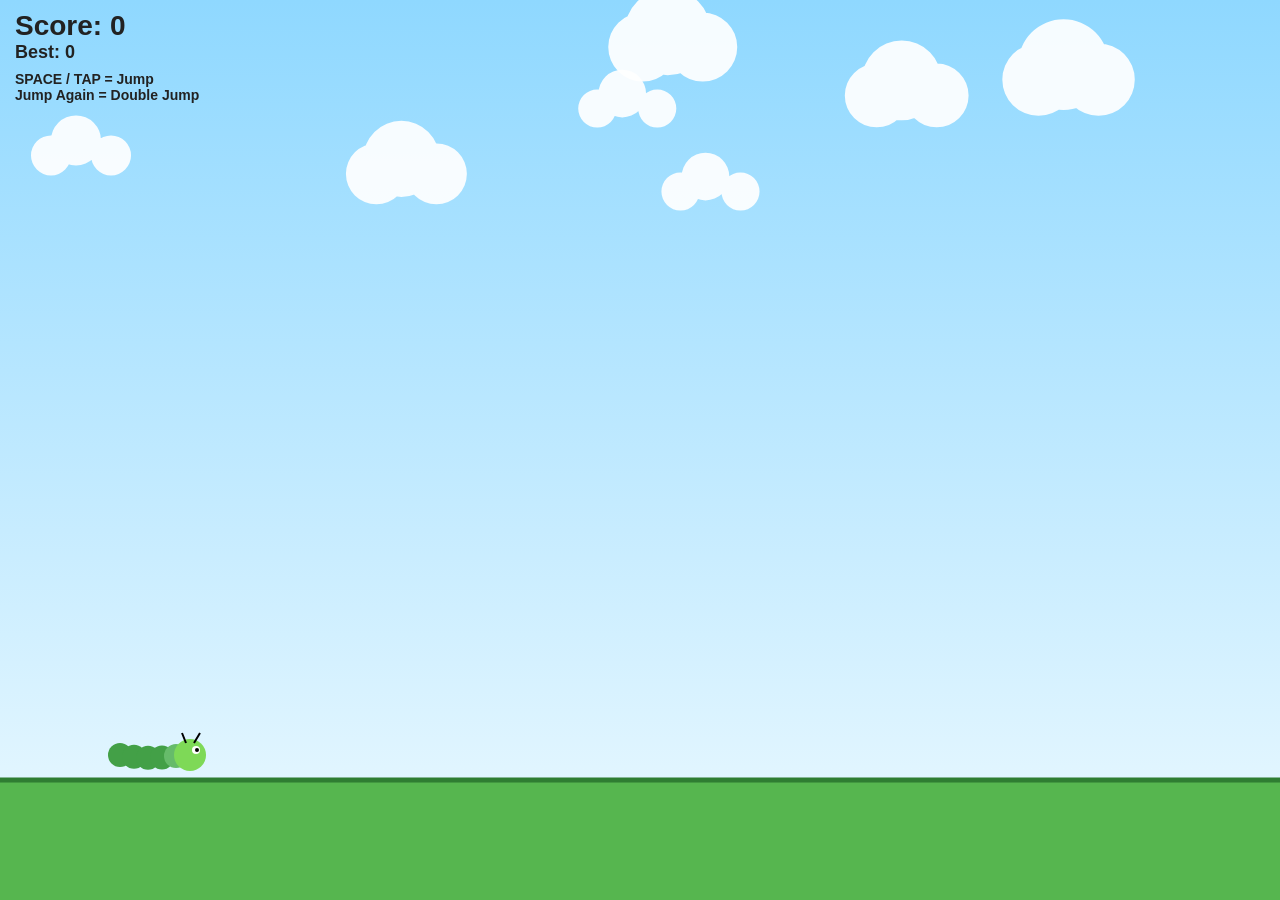
==== Game.html @ 03104e46 "Add files via upload" ====
<!DOCTYPE html>
<html lang="en">
<head>
<meta charset="UTF-8">
<meta name="viewport" content="width=device-width,initial-scale=1.0">
<title>Hungry Caterpillar Runner</title>

<style>
html,body{
    margin:0;
    overflow:hidden;
    background:#87ceeb;
    font-family:Arial,sans-serif;
}

canvas{
    display:block;
}

#ui{
    position:absolute;
    top:10px;
    left:15px;
    color:#222;
    font-weight:bold;
    user-select:none;
}

#score{
    font-size:28px;
}

#highscore{
    font-size:18px;
}

#instructions{
    margin-top:8px;
    font-size:14px;
}

#gameOver{
    position:absolute;
    left:50%;
    top:40%;
    transform:translate(-50%,-50%);
    text-align:center;
    display:none;
    color:#222;
}

#gameOver h1{
    margin:0;
    font-size:54px;
}

#gameOver p{
    font-size:22px;
}
</style>
</head>
<body>

<div id="ui">
    <div id="score">Score: 0</div>
    <div id="highscore">Best: 0</div>
    <div id="instructions">
        SPACE / TAP = Jump<br>
        Jump Again = Double Jump
    </div>
</div>

<div id="gameOver">
    <h1>Game Over</h1>
    <p>Press Space or Tap to Restart</p>
</div>

<canvas id="game"></canvas>

<script>
const canvas = document.getElementById("game");
const ctx = canvas.getContext("2d");

function resize(){
    canvas.width=window.innerWidth;
    canvas.height=window.innerHeight;
}
resize();
window.addEventListener("resize",resize);

const scoreEl=document.getElementById("score");
const highEl=document.getElementById("highscore");
const gameOverEl=document.getElementById("gameOver");

let highScore=Number(
    localStorage.getItem("caterpillarBest")||0
);

highEl.textContent="Best: "+highScore;

function groundY(){
    return canvas.height-120;
}

let score=0;
let gameOver=false;
let spawnTimer=0;

const clouds=[];

for(let i=0;i<7;i++){
    clouds.push({
        x:Math.random()*canvas.width,
        y:40+Math.random()*180,
        speed:0.3+Math.random()*0.8,
        size:45+Math.random()*50
    });
}

const caterpillar={
    x:120,
    y:0,
    width:120,
    height:50,
    velocityY:0,
    gravity:0.85,
    jumpCount:0,
    segments:5
};

function resetPlayer(){
    caterpillar.y=groundY()-caterpillar.height;
    caterpillar.velocityY=0;
    caterpillar.jumpCount=0;
    caterpillar.segments=5;
}
resetPlayer();

const fruitTypes=[
{
    type:"apple",
    width:50,
    height:50
},
{
    type:"strawberry",
    width:50,
    height:55
},
{
    type:"orange",
    width:58,
    height:58
},
{
    type:"pear",
    width:60,
    height:78
},
{
    type:"watermelon",
    width:95,
    height:95
}
];

const obstacles=[];

function createObstacle(){

    const fruit=
    fruitTypes[
        Math.floor(Math.random()*fruitTypes.length)
    ];

    obstacles.push({
        type:fruit.type,
        width:fruit.width,
        height:fruit.height,
        x:canvas.width+60,
        y:groundY()-fruit.height
    });
}

function drawSky(){

    const g=
    ctx.createLinearGradient(
        0,0,0,canvas.height
    );

    g.addColorStop(0,"#8fd8ff");
    g.addColorStop(1,"#eefaff");

    ctx.fillStyle=g;
    ctx.fillRect(
        0,0,
        canvas.width,
        canvas.height
    );
}

function drawClouds(){

    ctx.fillStyle=
    "rgba(255,255,255,0.92)";

    for(const c of clouds){

        c.x-=c.speed;

        if(c.x<-150){
            c.x=canvas.width+150;
        }

        ctx.beginPath();
        ctx.arc(c.x,c.y,c.size*.4,0,Math.PI*2);
        ctx.arc(c.x+25,c.y-15,c.size*.5,0,Math.PI*2);
        ctx.arc(c.x+60,c.y,c.size*.4,0,Math.PI*2);
        ctx.fill();
    }
}

function drawGround(){

    ctx.fillStyle="#56b64f";

    ctx.fillRect(
        0,
        groundY(),
        canvas.width,
        canvas.height-groundY()
    );

    ctx.strokeStyle="#2f7d32";
    ctx.lineWidth=5;

    ctx.beginPath();
    ctx.moveTo(0,groundY());
    ctx.lineTo(canvas.width,groundY());
    ctx.stroke();
}

function drawApple(f){

    const cx=f.x+f.width/2;
    const cy=f.y+f.height/2;

    ctx.fillStyle="#e53935";

    ctx.beginPath();
    ctx.arc(cx,cy,20,0,Math.PI*2);
    ctx.fill();

    ctx.fillStyle="#ff8a80";
    ctx.beginPath();
    ctx.arc(cx-6,cy-6,6,0,Math.PI*2);
    ctx.fill();

    ctx.strokeStyle="#6d4c41";
    ctx.lineWidth=3;
    ctx.beginPath();
    ctx.moveTo(cx,cy-18);
    ctx.lineTo(cx+2,cy-28);
    ctx.stroke();

    ctx.fillStyle="#4caf50";
    ctx.beginPath();
    ctx.ellipse(
        cx+8,cy-24,
        8,4,
        -.5,0,Math.PI*2
    );
    ctx.fill();
}

function drawOrange(f){

    const cx=f.x+f.width/2;
    const cy=f.y+f.height/2;

    ctx.fillStyle="#fb8c00";

    ctx.beginPath();
    ctx.arc(cx,cy,24,0,Math.PI*2);
    ctx.fill();

    ctx.fillStyle="#ffb74d";

    for(let i=0;i<6;i++){
        ctx.beginPath();
        ctx.arc(
            cx+Math.cos(i)*8,
            cy+Math.sin(i)*8,
            2,
            0,
            Math.PI*2
        );
        ctx.fill();
    }

    ctx.fillStyle="#4caf50";
    ctx.beginPath();
    ctx.ellipse(
        cx+8,cy-24,
        8,4,
        -.4,0,Math.PI*2
    );
    ctx.fill();
}

function drawPear(f){

    const cx=f.x+f.width/2;

    ctx.fillStyle="#8bc34a";

    ctx.beginPath();
    ctx.ellipse(
        cx,
        f.y+48,
        18,
        24,
        0,
        0,
        Math.PI*2
    );

    ctx.fill();

    ctx.beginPath();
    ctx.ellipse(
        cx,
        f.y+28,
        11,
        16,
        0,
        0,
        Math.PI*2
    );

    ctx.fill();

    ctx.strokeStyle="#6d4c41";
    ctx.lineWidth=3;

    ctx.beginPath();
    ctx.moveTo(cx,f.y+12);
    ctx.lineTo(cx+2,f.y);
    ctx.stroke();

    ctx.fillStyle="#4caf50";
    ctx.beginPath();
    ctx.ellipse(
        cx+8,
        f.y+8,
        7,
        4,
        -.5,
        0,
        Math.PI*2
    );
    ctx.fill();
}

function drawStrawberry(f){

    const cx=f.x+f.width/2;

    ctx.fillStyle="#e53935";

    ctx.beginPath();

    ctx.moveTo(cx,f.y+10);

    ctx.quadraticCurveTo(
        f.x+f.width,
        f.y+20,
        cx,
        f.y+f.height
    );

    ctx.quadraticCurveTo(
        f.x,
        f.y+20,
        cx,
        f.y+10
    );

    ctx.fill();

    ctx.fillStyle="#4caf50";

    for(let i=0;i<5;i++){

        ctx.beginPath();

        ctx.moveTo(cx,f.y+10);

        ctx.lineTo(
            cx-14+i*7,
            f.y
        );

        ctx.lineTo(
            cx-10+i*7,
            f.y+12
        );

        ctx.fill();
    }

    ctx.fillStyle="#ffeb3b";

    for(let y=20;y<50;y+=10){
        for(let x=-10;x<=10;x+=10){

            ctx.beginPath();
            ctx.arc(
                cx+x,
                f.y+y,
                1.8,
                0,
                Math.PI*2
            );
            ctx.fill();
        }
    }
}

function drawWatermelon(f){

    const cx=f.x+f.width/2;
    const r=40;

    ctx.fillStyle="#2e7d32";

    ctx.beginPath();
    ctx.arc(
        cx,
        f.y+r,
        r,
        Math.PI,
        0
    );
    ctx.fill();

    ctx.fillStyle="#ff5252";

    ctx.beginPath();
    ctx.arc(
        cx,
        f.y+r,
        r-8,
        Math.PI,
        0
    );
    ctx.fill();

    ctx.fillStyle="#111";

    for(let i=-2;i<=2;i++){

        ctx.beginPath();
        ctx.ellipse(
            cx+i*10,
            f.y+35,
            2,
            4,
            0,
            0,
            Math.PI*2
        );
        ctx.fill();
    }
}

function drawFruit(f){

    switch(f.type){

        case "apple":
            drawApple(f);
            break;

        case "orange":
            drawOrange(f);
            break;

        case "pear":
            drawPear(f);
            break;

        case "strawberry":
            drawStrawberry(f);
            break;

        case "watermelon":
            drawWatermelon(f);
            break;
    }
}

function drawCaterpillar(){

    const wiggle=
    Math.sin(Date.now()*0.015)*3;

    for(
        let i=0;
        i<caterpillar.segments;
        i++
    ){

        const x=
        caterpillar.x+i*14;

        const y=
        caterpillar.y+
        25+
        Math.sin(i*.7)*wiggle;

        ctx.fillStyle=
        i===caterpillar.segments-1
        ? "#66bb6a"
        : "#43a047";

        ctx.beginPath();
        ctx.arc(x,y,12,0,Math.PI*2);
        ctx.fill();
    }

    const hx=
    caterpillar.x+
    caterpillar.segments*14;

    const hy=
    caterpillar.y+25;

    ctx.fillStyle="#7ed957";

    ctx.beginPath();
    ctx.arc(hx,hy,16,0,Math.PI*2);
    ctx.fill();

    ctx.fillStyle="white";
    ctx.beginPath();
    ctx.arc(hx+6,hy-5,4,0,Math.PI*2);
    ctx.fill();

    ctx.fillStyle="black";
    ctx.beginPath();
    ctx.arc(hx+7,hy-5,2,0,Math.PI*2);
    ctx.fill();

    ctx.strokeStyle="black";
    ctx.lineWidth=2;

    ctx.beginPath();
    ctx.moveTo(hx-4,hy-12);
    ctx.lineTo(hx-8,hy-22);

    ctx.moveTo(hx+4,hy-12);
    ctx.lineTo(hx+10,hy-22);

    ctx.stroke();
}

function jump(){

    if(gameOver)return;

    if(caterpillar.jumpCount<2){

        caterpillar.velocityY=
        caterpillar.jumpCount===0
        ? -17
        : -15;

        caterpillar.jumpCount++;
    }
}

function hit(a,b){

    return(
        a.x<b.x+b.width &&
        a.x+a.width>b.x &&
        a.y<b.y+b.height &&
        a.y+a.height>b.y
    );
}

function update(){

    if(gameOver)return;

    caterpillar.velocityY+=
    caterpillar.gravity;

    caterpillar.y+=
    caterpillar.velocityY;

    if(
        caterpillar.y>
        groundY()-caterpillar.height
    ){

        caterpillar.y=
        groundY()-caterpillar.height;

        caterpillar.velocityY=0;
        caterpillar.jumpCount=0;
    }

    spawnTimer++;

    const spawnRate=
    Math.max(
        50,
        95-score*.25
    );

    if(spawnTimer>spawnRate){

        createObstacle();
        spawnTimer=0;
    }

    const speed=
    7+score*.12;

    for(
        let i=obstacles.length-1;
        i>=0;
        i--
    ){

        const o=obstacles[i];

        o.x-=speed;

        if(
            hit(
                {
                    x:caterpillar.x,
                    y:caterpillar.y,
                    width:95,
                    height:45
                },
                o
            )
        ){

            gameOver=true;

            gameOverEl.style.display=
            "block";

            if(score>highScore){

                highScore=score;

                localStorage.setItem(
                    "caterpillarBest",
                    score
                );

                highEl.textContent=
                "Best: "+highScore;
            }
        }

        if(o.x+o.width<0){

            obstacles.splice(i,1);

            score++;

            if(score%10===0){
                caterpillar.segments++;
            }

            scoreEl.textContent=
            "Score: "+score;
        }
    }
}

function draw(){

    drawSky();
    drawClouds();
    drawGround();

    for(const o of obstacles){
        drawFruit(o);
    }

    drawCaterpillar();
}

function loop(){

    update();
    draw();

    requestAnimationFrame(loop);
}

loop();

function restart(){

    score=0;
    spawnTimer=0;
    gameOver=false;

    obstacles.length=0;

    scoreEl.textContent=
    "Score: 0";

    gameOverEl.style.display=
    "none";

    resetPlayer();
}

window.addEventListener(
    "keydown",
    e=>{

        if(e.code==="Space"){

            e.preventDefault();

            if(gameOver){
                restart();
            }else{
                jump();
            }
        }
    }
);

window.addEventListener(
    "pointerdown",
    ()=>{

        if(gameOver){
            restart();
        }else{
            jump();
        }
    }
);
</script>

</body>
</html>
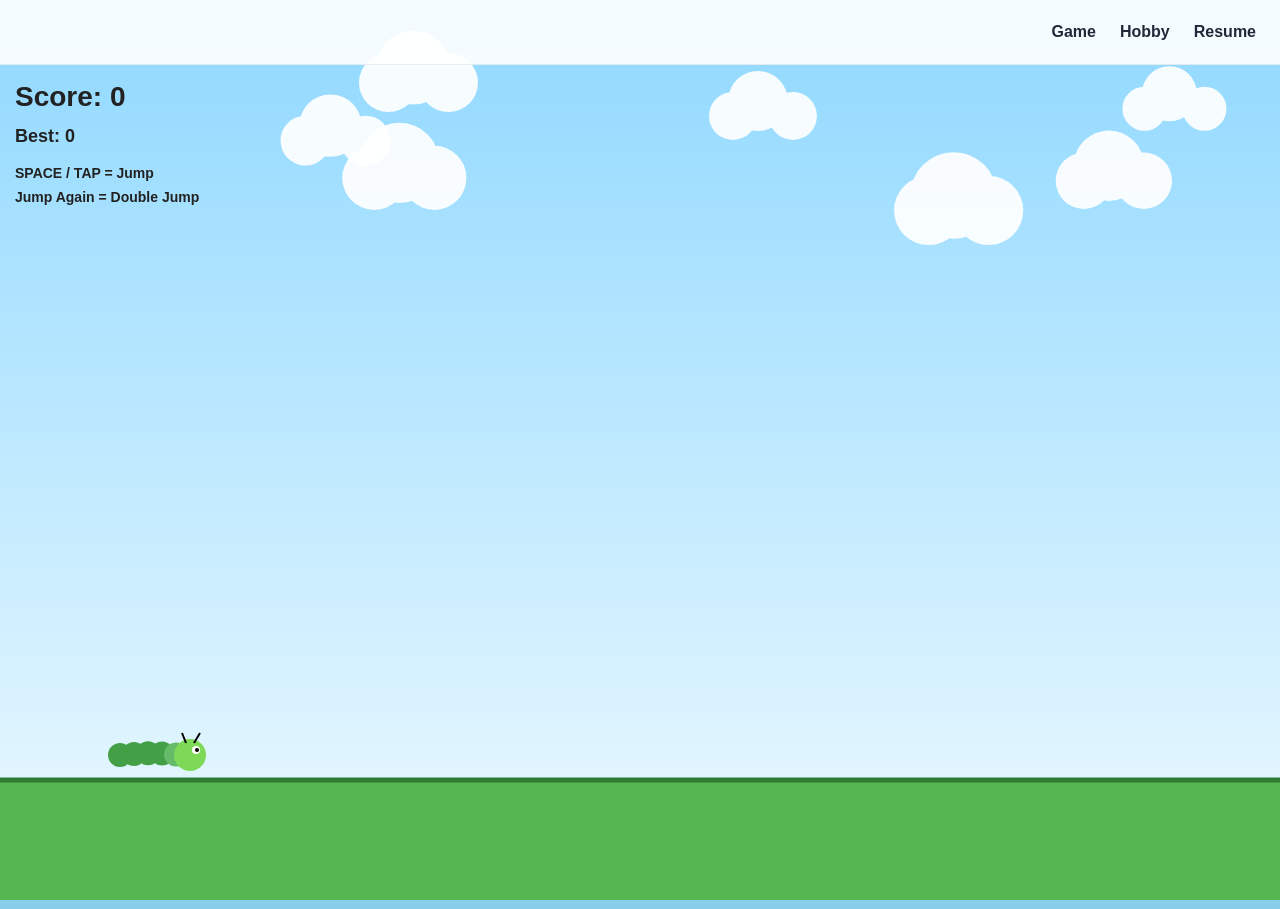
==== commit a1f0a7b0: "Add files via upload" ====
--- a/Game.html
+++ b/Game.html
@@ -4,62 +4,14 @@
 <meta charset="UTF-8">
 <meta name="viewport" content="width=device-width,initial-scale=1.0">
 <title>Hungry Caterpillar Runner</title>
-
-<style>
-html,body{
-    margin:0;
-    overflow:hidden;
-    background:#87ceeb;
-    font-family:Arial,sans-serif;
-}
-
-canvas{
-    display:block;
-}
-
-#ui{
-    position:absolute;
-    top:10px;
-    left:15px;
-    color:#222;
-    font-weight:bold;
-    user-select:none;
-}
-
-#score{
-    font-size:28px;
-}
-
-#highscore{
-    font-size:18px;
-}
-
-#instructions{
-    margin-top:8px;
-    font-size:14px;
-}
-
-#gameOver{
-    position:absolute;
-    left:50%;
-    top:40%;
-    transform:translate(-50%,-50%);
-    text-align:center;
-    display:none;
-    color:#222;
-}
-
-#gameOver h1{
-    margin:0;
-    font-size:54px;
-}
-
-#gameOver p{
-    font-size:22px;
-}
-</style>
+  <link rel="stylesheet" href="styles/style.css">
 </head>
-<body>
+<body class="game-page">
+  <nav class="navbar">
+    <a href="Game.html">Game</a>
+    <a href="Hobby.html">Hobby</a>
+    <a href="index.html">Resume</a>
+  </nav>
 
 <div id="ui">
     <div id="score">Score: 0</div>
--- a/styles/style.css
+++ b/styles/style.css
@@ -0,0 +1,332 @@
+:root {
+  color-scheme: light;
+  font-family: "Inter", "Segoe UI", "Helvetica Neue", Arial, sans-serif;
+  color: #1f2937;
+  line-height: 1.75;
+}
+
+* {
+  box-sizing: border-box;
+}
+
+a {
+  color: inherit;
+  text-decoration: none;
+}
+
+.navbar {
+  display: flex;
+  gap: 24px;
+  justify-content: flex-end;
+  padding: 18px 24px;
+  background: rgba(255, 255, 255, 0.94);
+  border-bottom: 1px solid rgba(148, 163, 184, 0.2);
+  position: sticky;
+  top: 0;
+  z-index: 20;
+}
+
+.navbar a {
+  font-weight: 700;
+  color: #1f2937;
+}
+
+.navbar a:hover {
+  text-decoration: underline;
+}
+
+body.resume-page {
+  margin: 0;
+  min-height: 100vh;
+  display: flex;
+  justify-content: center;
+  align-items: center;
+  padding: 32px;
+  background: radial-gradient(circle at top, rgba(15, 35, 63, 0.14), transparent 42%),
+    #e6e9ef;
+}
+
+.resume-card {
+  width: min(100%, 920px);
+  background: #f7f9fb;
+  border-radius: 28px;
+  box-shadow: 0 40px 120px rgba(15, 23, 42, 0.09);
+  overflow: hidden;
+  border: 1px solid rgba(148, 163, 184, 0.2);
+}
+
+.hero {
+  padding: 26px 44px 36px;
+  background: linear-gradient(135deg, #0f2040 0%, #1a3c61 100%);
+  color: #ffffff;
+  display: flex;
+  align-items: center;
+  gap: 32px;
+}
+
+.hero__photo {
+  width: 140px;
+  height: 140px;
+  flex-shrink: 0;
+  border-radius: 50%;
+  object-fit: cover;
+  border: 4px solid rgba(255, 255, 255, 0.28);
+  box-shadow: 0 24px 60px rgba(15, 23, 42, 0.18);
+  background: rgba(255, 255, 255, 0.08);
+}
+
+.hero__content {
+  min-width: 0;
+}
+
+.hero h1 {
+  margin: 0;
+  font-size: clamp(2.25rem, 3.2vw, 3.6rem);
+  letter-spacing: -0.04em;
+  line-height: 1.05;
+}
+
+.hero__contact {
+  margin-top: 22px;
+  display: grid;
+  gap: 10px;
+  color: rgba(255, 255, 255, 0.92);
+  font-size: 0.98rem;
+}
+
+.hero__contact-item {
+  display: flex;
+  align-items: center;
+  gap: 10px;
+}
+
+.hero__contact-label {
+  font-weight: 600;
+  opacity: 0.95;
+}
+
+.hero p {
+  margin: 18px 0 0;
+  max-width: 680px;
+  font-size: 1.05rem;
+  opacity: 0.94;
+  color: rgba(255, 255, 255, 0.9);
+}
+
+.content {
+  padding: 40px 44px 44px;
+}
+
+.section {
+  margin-bottom: 40px;
+}
+
+.section h2 {
+  margin: 0 0 20px;
+  font-size: 0.92rem;
+  letter-spacing: 0.18em;
+  text-transform: uppercase;
+  color: #10203a;
+  opacity: 0.85;
+}
+
+.section h2::after {
+  content: "";
+  display: block;
+  width: 44px;
+  height: 3px;
+  margin-top: 12px;
+  border-radius: 9999px;
+  background: #3b6390;
+}
+
+.section p,
+.section li {
+  margin: 0 0 16px;
+  color: #4f5f70;
+  font-size: 1rem;
+}
+
+.section ul {
+  padding-left: 20px;
+  margin: 0;
+}
+
+.section li::marker {
+  color: #3b6390;
+}
+
+.row {
+  display: grid;
+  grid-template-columns: repeat(2, minmax(0, 1fr));
+  gap: 24px;
+}
+
+.card {
+  background: #f3f6f9;
+  border: 1px solid #d1dce6;
+  border-radius: 20px;
+  padding: 26px;
+  box-shadow: inset 0 1px 0 rgba(255, 255, 255, 0.8);
+}
+
+.card h3 {
+  margin: 0 0 10px;
+  font-size: 1.02rem;
+  color: #10203a;
+}
+
+.card p {
+  margin: 0;
+  color: #475569;
+}
+
+.card .date {
+  display: block;
+  margin-top: 8px;
+  color: #64748b;
+  font-size: 0.94rem;
+}
+
+.experience-list {
+  display: grid;
+  gap: 24px;
+}
+
+body.hobby-page {
+  margin: 0;
+  background: #f4ebe5;
+  color: #3c2f2a;
+  display: flex;
+  justify-content: center;
+  align-items: center;
+  min-height: 100vh;
+  padding: 20px;
+}
+
+.hobby-card {
+  width: min(100%, 760px);
+  background: #fff7f1;
+  border-radius: 24px;
+  padding: 32px;
+  box-shadow: 0 24px 70px rgba(92, 46, 27, 0.12);
+  border: 1px solid rgba(190, 129, 104, 0.3);
+}
+
+.gallery {
+  display: grid;
+  grid-template-columns: repeat(auto-fit, minmax(120px, 1fr));
+  gap: 16px;
+  margin-top: 24px;
+}
+
+.gallery img {
+  width: 100%;
+  height: 120px;
+  object-fit: cover;
+  border-radius: 16px;
+  border: 1px solid rgba(190, 129, 104, 0.35);
+  box-shadow: 0 10px 30px rgba(92, 46, 27, 0.08);
+}
+
+.hobby-card h1 {
+  margin-top: 0;
+  font-size: clamp(2rem, 2.5vw, 2.8rem);
+  color: #7a3b2d;
+  text-align: center;
+  text-decoration: underline;
+  text-underline-offset: 8px;
+}
+
+.hobby-card p {
+  margin: 1rem 0 0;
+  line-height: 1.8;
+  color: #5e4238;
+}
+
+body.game-page {
+  margin: 0;
+  overflow: hidden;
+  background: #87ceeb;
+  font-family: Arial, sans-serif;
+}
+
+body.game-page .navbar {
+  position: absolute;
+  width: 100%;
+  left: 0;
+  top: 0;
+  background: rgba(255, 255, 255, 0.9);
+}
+
+body.game-page #ui {
+  top: 72px;
+}
+
+#ui {
+  position: absolute;
+  top: 10px;
+  left: 15px;
+  color: #222;
+  font-weight: bold;
+  user-select: none;
+}
+
+#score {
+  font-size: 28px;
+}
+
+#highscore {
+  font-size: 18px;
+}
+
+#instructions {
+  margin-top: 8px;
+  font-size: 14px;
+}
+
+#gameOver {
+  position: absolute;
+  left: 50%;
+  top: 40%;
+  transform: translate(-50%, -50%);
+  text-align: center;
+  display: none;
+  color: #222;
+}
+
+#gameOver h1 {
+  margin: 0;
+  font-size: 54px;
+}
+
+#gameOver p {
+  font-size: 22px;
+}
+
+@media (max-width: 720px) {
+  body.resume-page {
+    padding: 18px;
+  }
+  .hero,
+  .content {
+    padding: 28px 24px;
+  }
+  .hero {
+    flex-direction: column;
+    align-items: flex-start;
+  }
+  .hero__photo {
+    width: 120px;
+    height: 120px;
+  }
+  .hero p {
+    margin-top: 16px;
+  }
+  .row {
+    grid-template-columns: 1fr;
+  }
+  .resume-card {
+    box-shadow: 0 24px 80px rgba(15, 23, 42, 0.08);
+  }
+}
